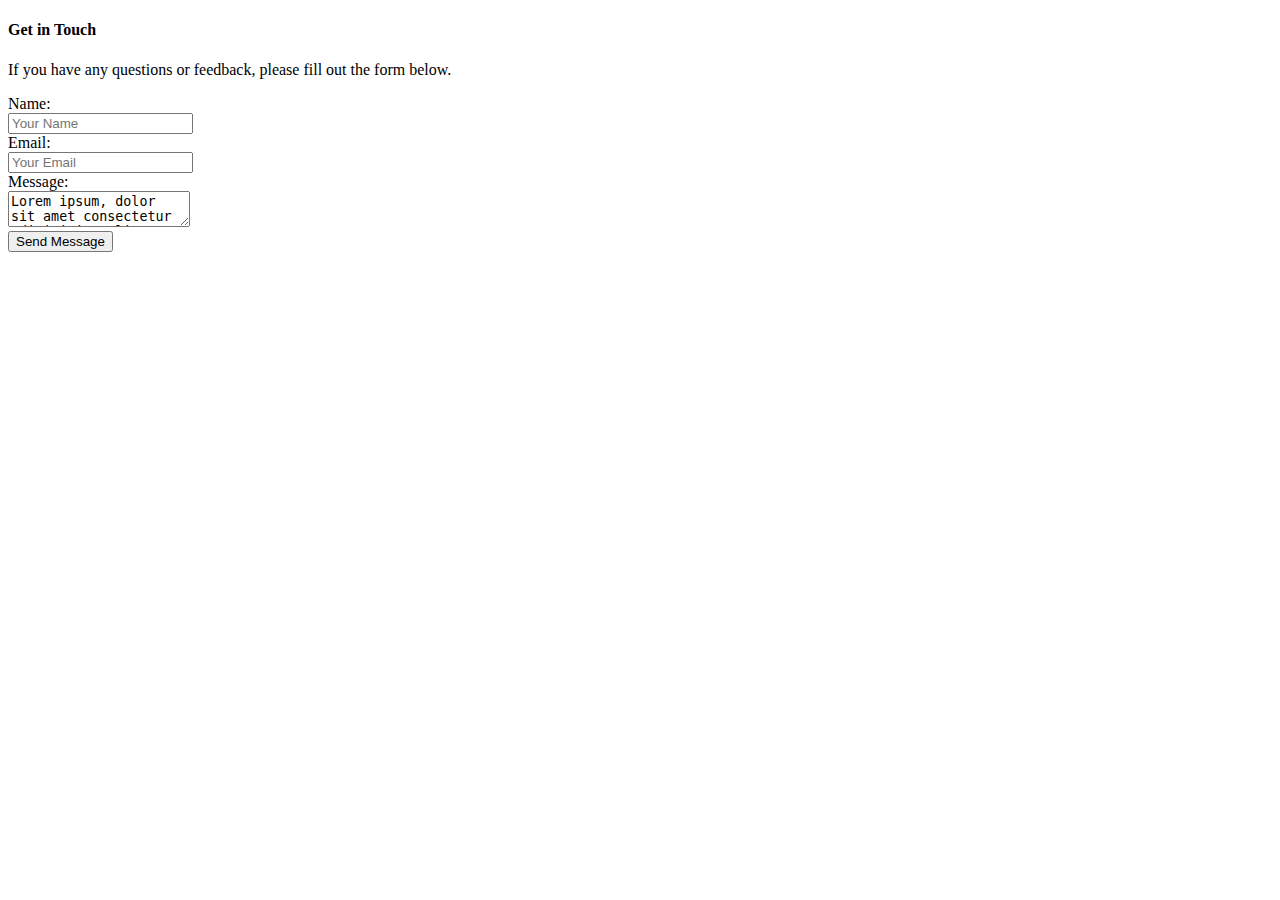
==== contact.html @ d8e7e31e "add image to website" ====
<!DOCTYPE html>
<html lang="en">
<head>
  <meta charset="UTF-8">
  <meta name="viewport" content="width=device-width, initial-scale=1.0">
  <title>Document</title>
</head>
<body>
  <section class="page-container" id="contact">
	  <section class="section-container">
	    <h4>Get in Touch</h4>
        <p>If you have any questions or feedback, please fill out the form below.</p>
        <form action="#" method="post">
            <label for="name">Name:</label><br>
            <input class="button-container wave-black" type="text" id="name" name="name" required="" placeholder="Your Name">
            <br>


            <label for="email">Email:</label><br>
            <input class="button-container wave-black" type="email" id="email" name="email" required="" placeholder="Your Email">
            <br>


            <label for="message">Message:</label><br>
            <textarea class="button-container wave-black" id="message" name="message" required="" placeholder="Your Message" value="lorem">Lorem ipsum, dolor sit amet consectetur adipisicing elit. Quam, sequi reiciendis id ut excepturi repellat quae, mollitia impedit accusantium aspernatur deleniti quia earum debitis! Laudantium, sint quo dicta qui totam atque deserunt nostrum natus, ipsa cupiditate veritatis architecto alias ut dolore nesciunt ad labore assumenda! Alias quaerat quibusdam minima.</textarea>
            <br>

            
            <div class="button-container button-water-fill wave-black">
                <div class="filler">
                    <div class="button">
                        <button>Send Message</button>
                    </div>
                </div>
            </div>
        </form>

    	
	    	
	  </section>
	</section>
</body>
</html>
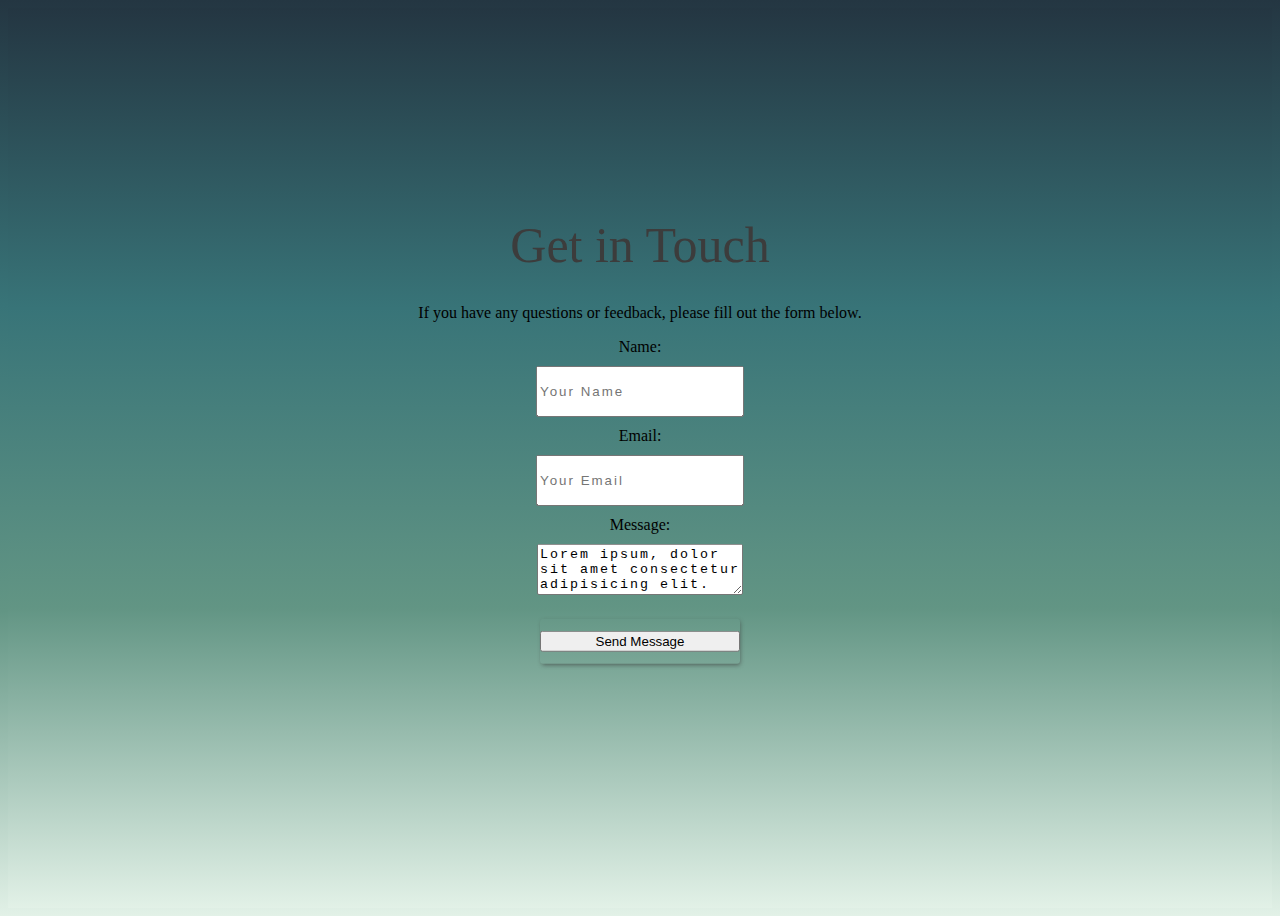
==== commit 3714ed3b: "Working on the UI" ====
--- a/contact.html
+++ b/contact.html
@@ -4,6 +4,7 @@
   <meta charset="UTF-8">
   <meta name="viewport" content="width=device-width, initial-scale=1.0">
   <title>Document</title>
+  <link rel="stylesheet" href="style.css">
 </head>
 <body>
   <section class="page-container" id="contact">
--- a/style.css
+++ b/style.css
@@ -0,0 +1,205 @@
+@charset "UTF-8";
+/*** Import Fonts ***/
+@import url(https://fonts.googleapis.com/css?family=Lato:400,300);
+/*** Variables ***/
+/* -------------------------------- 
+		General Style
+-------------------------------- */
+html,
+body {
+background: linear-gradient(#243642, #387478, #629584, #E2F1E7);
+}
+
+h2 {
+  font-size: 100px;
+  position: relative;
+  color: #6395db;
+  background-image: -webkit-linear-gradient(90deg, #e1e5eb 0%, #3cc580 80%);
+  -webkit-background-clip: text;
+  -webkit-text-fill-color: transparent;
+  -webkit-animation: hue 60s infinite linear;
+}
+
+p.intro-des {
+  position: relative;
+  font-size: 20px;
+  line-height: 35px;
+  margin-top: 50px;
+}
+p.intro-des a {
+  color: #ebdee9;
+}
+p.intro-des span {
+  font-size: 15px;
+}
+
+.button-row-container {
+  width: 250px;
+  height: 50px;
+  position: relative;
+  display: flex;
+  flex-direction: row;
+  justify-content: space-between;
+  align-items: center;
+  margin: 0 auto;
+}
+
+/*** Navbar ***/
+.navbar-container {
+  position: fixed;
+  top: 0;
+  left: 50%;
+  margin-right: 50%;
+  transform: translateX(-50%);
+  z-index: 10;
+  width: 100%;
+  height: 70px;
+  background: linear-gradient(to bottom, white 50%, rgba(255, 255, 255, 0) 100%);
+}
+
+.nav,
+.navbar {
+  width: 250px;
+  margin: auto;
+  margin-top: 20px;
+  font-family: "Lato", sans-serif;
+  font-size: 13px;
+  font-weight: 400;
+  letter-spacing: 2px;
+  list-style: none;
+  display: -webkit-flex;
+  display: flex;
+  -webkit-justify-content: space-between;
+  justify-content: space-between;
+  flex-wrap: nowrap;
+}
+.nav a,
+.navbar a {
+  color: #3c3c3c;
+  text-decoration: none;
+}
+.nav .nav-item,
+.navbar .nav-item {
+  padding: 5px 0;
+}
+.nav .nav-item:after,
+.navbar .nav-item:after {
+  content: " ";
+  display: block;
+  height: 1px;
+  width: 100%;
+  position: relative;
+  top: 3px;
+  background: transparent;
+  transition: top 0.3s ease-out;
+  -webkit-transition: top 0.3s ease-out;
+}
+.nav .nav-item:hover:after,
+.navbar .nav-item:hover:after {
+  top: 7px;
+  background: #3c3c3c;
+}
+
+.active:after {
+  height: 2px !important;
+  background: #6f5a58 !important;
+}
+
+section.page-container {
+  margin: auto;
+  width: 90%;
+  max-width: 800px;
+  height: 100vh;
+  position: relative;
+  text-align: center;
+}
+
+#intro {
+  max-width: 800px;
+}
+#intro .section-container {
+  margin-top: 70px;
+}
+
+.section-container {
+  position: absolute;
+  top: 45%;
+  left: 50%;
+  width: 90%;
+  transform: translate(-50%, -50%);
+  text-align: center;
+}
+.section-container h4 {
+  font-size: 50px;
+  font-weight: 300;
+  color: #3c3c3c;
+  margin-bottom: 30px;
+}
+
+/*** General Button Styles ***/
+.button-container {
+  display: inline-block;
+  margin: 10px 10px;
+  cursor: pointer;
+  font-weight: 400;
+  letter-spacing: 2px;
+  height: 45px;
+  width: 200px;
+  -webkit-perspective: 1000;
+  -ms-perspective: 1000;
+  perspective: 1000;
+}
+.button-container .flipper {
+  transition: all 0.5s ease-in-out;
+  -webkit-transform-style: preserve-3d;
+  -ms-transform-style: preserve-3d;
+  transform-style: preserve-3d;
+  position: relative;
+}
+.button-container .button {
+  height: 45px;
+  width: 200px;
+  border-radius: 3px;
+  backface-visibility: hidden;
+  position: absolute;
+  top: 0;
+  left: 0;
+  display: flex;
+  flex-direction: column;
+  justify-content: center;
+  -webkit-box-shadow: 1px 2px 4px -1px rgba(60, 60, 60, 0.64);
+  box-shadow: 1px 2px 4px -1px rgba(60, 60, 60, 0.64);
+}
+.button-container .button i.fa {
+  color: white;
+  font-size: 20px;
+  margin: auto;
+  text-shadow: 0.5px 1px 2px #3c3c3c;
+}
+.button-container .button.front {
+  z-index: 10;
+}
+.button-container .button.back {
+  color: white;
+  font-size: 15px;
+  text-transform: uppercase;
+}
+
+
+/* -------------------------------- 
+			Water Fill
+-------------------------------- */
+/*** Water Fill ***/
+.button-water-fill .button {
+  background-position: 0 -50%;
+  background-repeat: repeat-x;
+  transition: background-position 0.75s ease;
+}
+.button-water-fill .button:hover {
+  background-position: 100% 60%;
+  color: white !important;
+}
+.button-water-fill.wave-black .button {
+  color: black;
+  background-image: url("https://s32.postimg.org/g5kiaqxit/wave_black.png");
+}